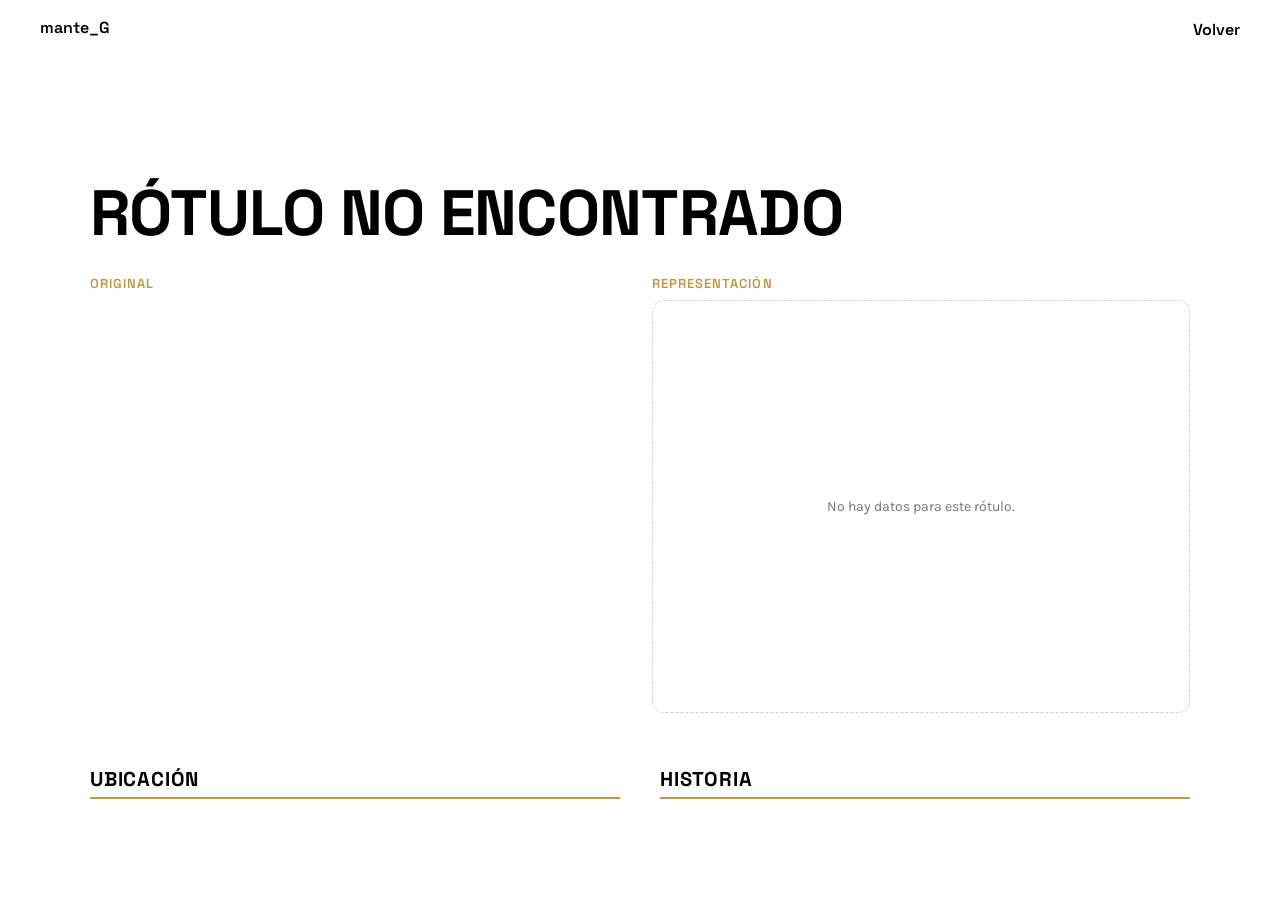
==== rotulo.html @ 6a913bf3 "First commit" ====
<!DOCTYPE html>
<html lang="es">
<head>
    <meta charset="UTF-8">
    <meta name="viewport" content="width=device-width, initial-scale=1.0">
    <title>Rótulo · Rótulos animados</title>
    <link rel="icon" type="image/png" href="./src/icon.png">

    <!-- Tipografía -->
    <link rel="preconnect" href="https://fonts.googleapis.com">
    <link rel="preconnect" href="https://fonts.gstatic.com" crossorigin>
    <link href="https://fonts.googleapis.com/css2?family=Ballet:opsz@16..72&family=Karla:ital,wght@0,200..800;1,200..800&family=Montserrat:ital,wght@0,100..900;1,100..900&family=Space+Grotesk:wght@300..700&display=swap" rel="stylesheet">

    <link rel="stylesheet" href="./styles.css">
    <link rel="stylesheet" href="./rotulo.css">
</head>
<body class="rotulo-page">
    <!--  HEADER ============================================ -->
    <header id="header">
        <nav>
            <ul class="header-menu">
                <li class="header-menu-item">mante_G</li>
                <li class="header-menu-item"><a href="./index.html" class="link-roll">Volver</a></li>
            </ul>
        </nav>
    </header>

    <!--  FICHA ============================================ -->
    <main class="ficha">
        <h1 class="ficha-titulo" id="titulo">Rótulo</h1>

        <div class="ficha-grid">
            <!-- Columna izquierda: foto original -->
            <figure class="ficha-original">
                <figcaption>Original</figcaption>
                <img id="original" src="" alt="">
            </figure>

            <!-- Columna derecha: representación SVG animada -->
            <figure class="ficha-svg">
                <figcaption>Representación</figcaption>
                <div class="svg-holder" id="svg-holder">
                    <p class="svg-aviso" id="svg-aviso">Cargando…</p>
                </div>
                <button class="btn-replay" id="replay" type="button" hidden>↻ Repetir trazo</button>
            </figure>
        </div>

        <!--  DESCRIPCIÓN ============================ -->
        <section class="ficha-texto">
            <div class="bloque">
                <h2>Ubicación</h2>
                <p id="ubicacion"></p>
            </div>
            <div class="bloque">
                <h2>Historia</h2>
                <p id="historia"></p>
            </div>
        </section>
    </main>

    <script src="./rotulos.js"></script>
    <script src="./rotulo.js" defer></script>
</body>
</html>
---- styles.css ----
@import url(reset.css);

:root {

/* COLORES =============================== */
    --color-black: #000000;
    --color-white: #ffffff;
    --color-brown: #bd9643;


/* TIPOGRAFIA ============================ */
    --font-h1: 'Space Grotesk', sans-serif;
    --font-h2: 'Space Grotesk', sans-serif;
    --font-p: 'Karla', sans-serif;
    --font-nav: 'Space Grotesk', sans-serif;


    /* TAMAÑOS =========================== */
    --font-size-h1: 35px;
    --font-size-h2: 25px;
    --font-size-p: 16px;
    --font-size-nav: 16px;

    /* MEDIDAS RESPONSIVE ================ */
    --width-phone: 360px;
    --width-tablet: 768px;
    --width-desktop: 1200px;

}

html {
    box-sizing: border-box;
    scroll-behavior: smooth;
}

::selection {
    background: var(--color-brown);
}

* {
    margin: 0;
    padding: 0;
    cursor: none;
}

.space-grotesk-main {
    font-family: "Space Grotesk", sans-serif;
    font-optical-sizing: auto;
    font-weight: 600;
    font-style: normal;
}

.karla-second {
    font-family: "Karla", sans-serif;
    font-optical-sizing: auto;
    font-weight: 400;
    font-style: normal;
}

/* CURSOR ================================ */

.cursor {
    width: 15px;
    height: 15px;
    border: 2px solid var(--color-black);
    background: transparent;
    border-radius: 50%;
    position: fixed;
    top: 0;
    left: 0;
    margin: 0 0 0 0;      /* centra el círculo bajo el ratón */
    pointer-events: none;
    z-index: 9999;

    transition: transform 0.3s ease, border-width 0.3s ease;
    will-change: transform;       /* indica al navegador que un elemento está a punto de sufrir una modificación geométrica*/
}

.cursor-grow {
    transform: scale(4);
    border: none;
    background: color-mix(in srgb, var(--color-brown) 50%, transparent);
    backdrop-filter: invert(1);
    -webkit-backdrop-filter: invert(1);   /* compatibilidad Safari/iOS */
}

/* TEXTOS ================================ */

#header {
    position: absolute;
    top: 0;
    left: 0;
    right: 0;
    z-index: 10;
}

.header-menu {
    margin: 20px 40px 40px 40px;

    display: flex;
    flex-direction: row;
    justify-content: space-between;

    font-family: var(--font-nav);
    font-size: var(--font-size-nav);
    font-weight: 600;
}

.header-menu-item a {
    text-decoration: none;
    color: var(--color-black);
}

.hero {
    position: relative;
    overflow: hidden;
    
    display: flex;
    flex-direction: column;
    align-items: center;       /* centra horizontalmente */
    justify-content: center;   /* centra verticalmente */
    text-align: center;

    min-height: 100vh;         /* ocupa toda la altura de la pantalla */
}

.hero-title {
    position: relative;
    z-index: 3;
    pointer-events: none;
}

.hero h1{
    pointer-events: auto;
    
    font-family: var(--font-h1);
    font-size: var(--font-size-h1);
    font-weight: 800;
    text-transform: uppercase;
    margin-bottom: 5px;
}

.hero h2{
    font-family: var(--font-h2);
    font-size: var(--font-h2);
    font-weight: 500;
    text-transform: uppercase;
}

/* Efecto "roll" letra a letra: cada letra sube y entra su copia desde abajo */
.link-roll {
    position: relative;             /* para el subrayado (::after) */
    display: inline-flex;
    line-height: 1.2;
    vertical-align: top;
    padding-bottom: 2px;            /* hueco para el subrayado */
}

/* cada letra es una columna con su copia debajo */
.link-roll .char {
    display: inline-flex;
    flex-direction: column;
    height: 1.2em;
    overflow: hidden;              /* oculta la copia de abajo */
}

/* los dos spans internos (letra de arriba y copia de abajo) */
.link-roll .char span {
    transition: transform 0.3s ease;
    transition-delay: calc(var(--i) * 0.04s);   /* la 1ª letra antes que el resto */
}

/* la copia de abajo en otro color para que se note el giro */
.link-roll .char span:last-child {
    color: var(--color-black);
}

.link-roll:hover .char span {
    transform: translateY(-100%);  /* sube una línea: aparece la copia */
}

/* subrayado que crece a la vez (todo de golpe, no escalonado) */
.link-roll::after {
    content: "";
    position: absolute;
    left: 0;
    bottom: 0;
    width: 100%;
    height: 2.5px;
    background: var(--color-black);
    transform: scaleX(0);
    transform-origin: left;
    transition: transform 0.3s ease;
}

.link-roll:hover::after {
    transform: scaleX(1);
}

/* GALERIA ================================ */

.gallery { 
    position: absolute;
    inset: 0;
    z-index: 1;
}

.title {
    position: absolute;
    transform:
        translate(-50%, -50%)
        translate(var(--px, 0px), var(--py, 0px));
    will-change: transform; /* indica que un elemento va a cambiar */
}

.title img {
    display: block;
    height: auto;
    transition: transform 0.4s ease, box-shadow 0.4s ease;
}

.title:hover {
    z-index: 100;
}

.title:hover img {
    transform: scale(2.3);
    box-shadow: 0 18px 50px oklch(0.2 0.02 95 / 0.32);
}
---- rotulo.css ----
/* FICHA DE RÓTULO ===========================================================
   Estilos de la pestaña de detalle (rotulo.html). Reutiliza variables y
   tipografías de styles.css. */

.rotulo-page {
    background: var(--color-white);
    color: var(--color-black);
    min-height: 100vh;
}

.rotulo-page #header {
    position: sticky;
    background: color-mix(in srgb, var(--color-white) 80%, transparent);
    backdrop-filter: blur(6px);
}

/* Contenedor general */
.ficha {
    max-width: 1100px;
    margin: 0 auto;
    padding: 100px 24px 80px;
}

.ficha-titulo {
    font-family: var(--font-h1);
    font-size: clamp(32px, 6vw, 64px);
    font-weight: 800;
    text-transform: uppercase;
    letter-spacing: -0.01em;
    margin-bottom: 32px;
}

/* Dos columnas: original | svg */
.ficha-grid {
    display: grid;
    grid-template-columns: 1fr 1fr;
    gap: 24px;
    align-items: start;
}

.ficha-original,
.ficha-svg {
    margin: 0;
}

.ficha-grid figcaption {
    font-family: var(--font-nav);
    font-size: 13px;
    font-weight: 600;
    text-transform: uppercase;
    letter-spacing: 0.08em;
    color: var(--color-brown);
    margin-bottom: 10px;
}

.ficha-original img {
    display: block;
    width: 100%;
    height: auto;
    border-radius: 12px;
    box-shadow: 0 18px 50px oklch(0.2 0.02 95 / 0.18);
}

/* Lienzo del SVG */
.svg-holder {
    position: relative;
    display: flex;
    align-items: center;
    justify-content: center;
    min-height: 240px;
    aspect-ratio: 4 / 3;
    border: 1.5px dashed color-mix(in srgb, var(--color-black) 18%, transparent);
    border-radius: 12px;
    padding: 18px;
    background: var(--color-white);
    overflow: hidden;
}

.svg-holder svg {
    display: block;
    width: 100%;
    height: 100%;
    max-height: 60vh;
    overflow: visible;
}

/* Trazo "caligráfico": cada path empieza oculto y se va dibujando.
   El relleno (si lo hay) aparece después de trazar el contorno. */
.svg-holder svg [data-draw] {
    stroke: var(--color-black);
    stroke-width: 3.5;
    stroke-linecap: round;
    stroke-linejoin: round;
    stroke-dasharray: var(--len);
    stroke-dashoffset: var(--len);
}

.svg-holder.animar svg [data-draw] {
    animation:
        dibujar var(--dur, 1.4s) ease forwards var(--delay, 0s),
        rellenar 0.6s ease forwards calc(var(--delay, 0s) + var(--dur, 1.4s));
}

@keyframes dibujar {
    to { stroke-dashoffset: 0; }
}

@keyframes rellenar {
    to { fill: var(--fill-final); }
}

.svg-aviso {
    font-family: var(--font-p);
    font-size: 14px;
    text-align: center;
    color: color-mix(in srgb, var(--color-black) 55%, transparent);
    line-height: 1.5;
}

/* Botón repetir */
.btn-replay {
    margin-top: 14px;
    padding: 9px 16px;
    font-family: var(--font-nav);
    font-size: 14px;
    font-weight: 600;
    color: var(--color-white);
    background: var(--color-black);
    border: none;
    border-radius: 999px;
    cursor: none;
    transition: background 0.25s ease, transform 0.1s ease;
}

.btn-replay:hover {
    background: var(--color-brown);
}

.btn-replay:active {
    transform: scale(0.96);
}

/* Texto: ubicación + historia */
.ficha-texto {
    margin-top: 56px;
    display: grid;
    grid-template-columns: 1fr 1fr;
    gap: 40px;
}

.ficha-texto .bloque h2 {
    font-family: var(--font-h2);
    font-size: 20px;
    font-weight: 700;
    text-transform: uppercase;
    letter-spacing: 0.04em;
    margin-bottom: 12px;
    padding-bottom: 8px;
    border-bottom: 2px solid var(--color-brown);
}

.ficha-texto .bloque p {
    font-family: var(--font-p);
    font-size: var(--font-size-p);
    line-height: 1.65;
    color: color-mix(in srgb, var(--color-black) 85%, transparent);
    white-space: pre-line;
}

/* Responsive: una sola columna */
@media (max-width: 760px) {
    .ficha-grid,
    .ficha-texto {
        grid-template-columns: 1fr;
    }
}

/* Accesibilidad: sin animación de trazo si el usuario lo pide */
@media (prefers-reduced-motion: reduce) {
    .svg-holder svg [data-draw] {
        stroke-dashoffset: 0;
        animation: none;
        fill: var(--fill-final);
    }
}
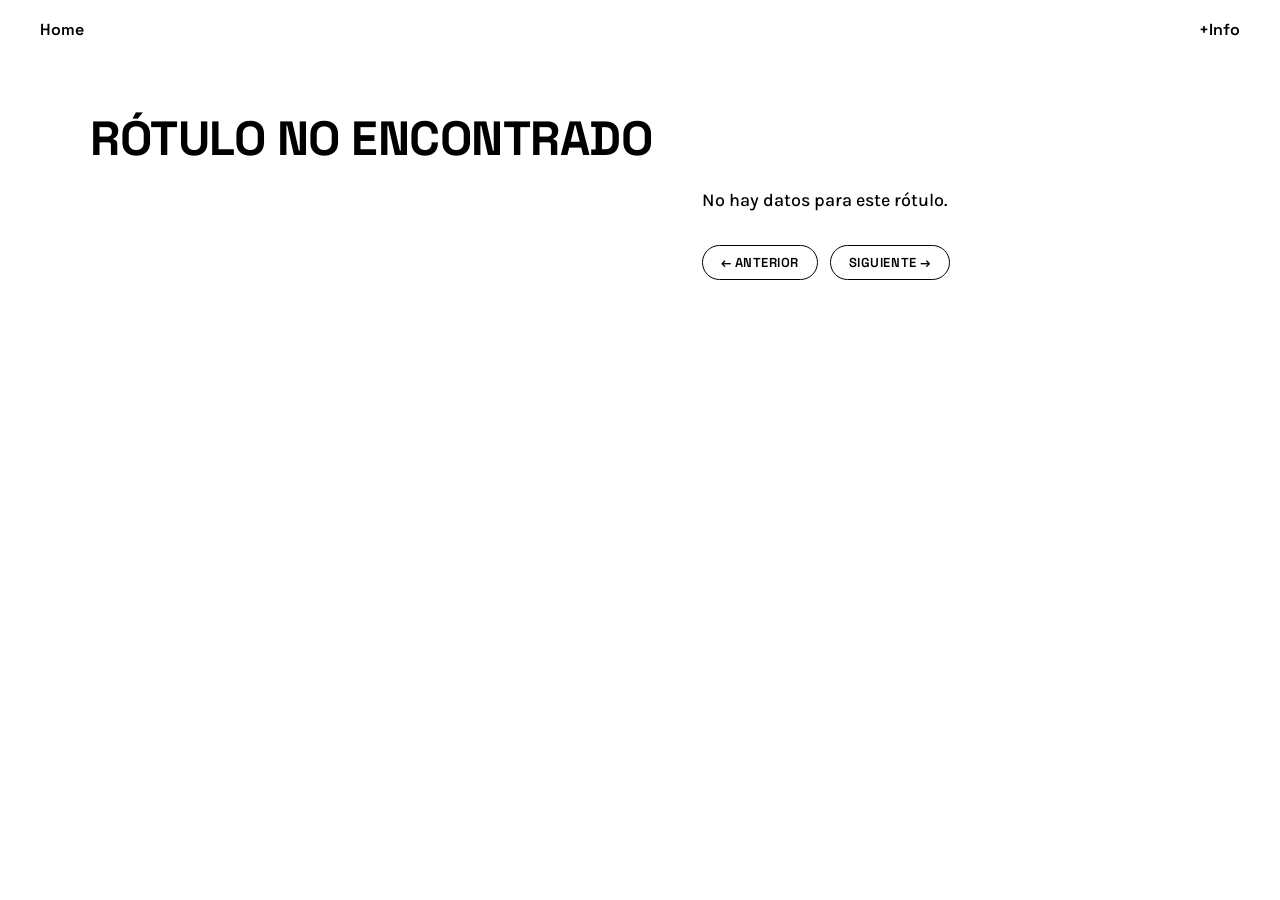
==== commit 4e48d1a5: "Cambios finales" ====
--- a/rotulo.html
+++ b/rotulo.html
@@ -3,8 +3,8 @@
 <head>
     <meta charset="UTF-8">
     <meta name="viewport" content="width=device-width, initial-scale=1.0">
-    <title>Rótulo · Rótulos animados</title>
-    <link rel="icon" type="image/png" href="./src/icon.png">
+    <title>Rótulo · Rótulos valencianos</title>
+    <link rel="icon" type="image/svg+xml" href="./src/icon.svg">
 
     <!-- Tipografía -->
     <link rel="preconnect" href="https://fonts.googleapis.com">
@@ -19,8 +19,8 @@
     <header id="header">
         <nav>
             <ul class="header-menu">
-                <li class="header-menu-item">mante_G</li>
-                <li class="header-menu-item"><a href="./index.html" class="link-roll">Volver</a></li>
+                <li class="header-menu-item"><a href="./index.html#home" class="link-roll">Home</a></li>
+                <li class="header-menu-item"><a href="./info.html" class="link-roll">+Info</a></li>
             </ul>
         </nav>
     </header>
@@ -32,34 +32,27 @@
         <div class="ficha-grid">
             <!-- Columna izquierda: foto original -->
             <figure class="ficha-original">
-                <figcaption>Original</figcaption>
                 <img id="original" src="" alt="">
             </figure>
 
-            <!-- Columna derecha: representación SVG animada -->
-            <figure class="ficha-svg">
-                <figcaption>Representación</figcaption>
-                <div class="svg-holder" id="svg-holder">
-                    <p class="svg-aviso" id="svg-aviso">Cargando…</p>
-                </div>
-                <button class="btn-replay" id="replay" type="button" hidden>↻ Repetir trazo</button>
-            </figure>
+            <!-- Columna derecha: descripción del letrero -->
+            <div class="ficha-descripcion">
+                <p class="ficha-descripcion-texto" id="descripcion"></p>
+
+                <!-- Fecha de la fotografía (solo si existe) -->
+                <p class="ficha-meta" id="meta"></p>
+
+                <!-- Navegación entre rótulos -->
+                <nav class="ficha-nav">
+                    <a class="ficha-nav-boton" id="nav-prev" href="#">&larr; Anterior</a>
+                    <a class="ficha-nav-boton" id="nav-next" href="#">Siguiente &rarr;</a>
+                </nav>
+            </div>
         </div>
-
-        <!--  DESCRIPCIÓN ============================ -->
-        <section class="ficha-texto">
-            <div class="bloque">
-                <h2>Ubicación</h2>
-                <p id="ubicacion"></p>
-            </div>
-            <div class="bloque">
-                <h2>Historia</h2>
-                <p id="historia"></p>
-            </div>
-        </section>
     </main>
 
     <script src="./rotulos.js"></script>
     <script src="./rotulo.js" defer></script>
+    <script src="./transition.js" defer></script>
 </body>
 </html>
--- a/styles.css
+++ b/styles.css
@@ -6,6 +6,7 @@
     --color-black: #000000;
     --color-white: #ffffff;
     --color-brown: #bd9643;
+    --color-brown-dark: #6b511f;
 
 
 /* TIPOGRAFIA ============================ */
@@ -18,7 +19,7 @@
     /* TAMAÑOS =========================== */
     --font-size-h1: 35px;
     --font-size-h2: 25px;
-    --font-size-p: 16px;
+    --font-size-p: 13px;
     --font-size-nav: 16px;
 
     /* MEDIDAS RESPONSIVE ================ */
@@ -31,6 +32,36 @@
 html {
     box-sizing: border-box;
     scroll-behavior: smooth;
+
+    /* Oculta la barra de scroll vertical (se conserva el desplazamiento) */
+    scrollbar-width: none;        /* Firefox */
+    -ms-overflow-style: none;     /* Edge / IE antiguos */
+}
+
+/* TRANSICIÓN ENTRE PÁGINAS ============== */
+body {
+    animation: page-fade-in 0.35s ease both;
+}
+
+body.page-leaving {
+    animation: page-fade-out 0.15s ease both;
+}
+
+@keyframes page-fade-in {
+    from { opacity: 0; }
+    to   { opacity: 1; }
+}
+
+@keyframes page-fade-out {
+    from { opacity: 1; }
+    to   { opacity: 0; }
+}
+
+html::-webkit-scrollbar,
+body::-webkit-scrollbar {         /* Chrome / Safari / Edge */
+    width: 0;
+    height: 0;
+    display: none;
 }
 
 ::selection {
@@ -80,8 +111,6 @@
     transform: scale(4);
     border: none;
     background: color-mix(in srgb, var(--color-brown) 50%, transparent);
-    backdrop-filter: invert(1);
-    -webkit-backdrop-filter: invert(1);   /* compatibilidad Safari/iOS */
 }
 
 /* TEXTOS ================================ */
@@ -114,7 +143,7 @@
 .hero {
     position: relative;
     overflow: hidden;
-    
+
     display: flex;
     flex-direction: column;
     align-items: center;       /* centra horizontalmente */
@@ -132,7 +161,7 @@
 
 .hero h1{
     pointer-events: auto;
-    
+
     font-family: var(--font-h1);
     font-size: var(--font-size-h1);
     font-weight: 800;
@@ -172,7 +201,7 @@
 
 /* la copia de abajo en otro color para que se note el giro */
 .link-roll .char span:last-child {
-    color: var(--color-black);
+    color: var(--color-brown-dark);
 }
 
 .link-roll:hover .char span {
@@ -187,7 +216,7 @@
     bottom: 0;
     width: 100%;
     height: 2.5px;
-    background: var(--color-black);
+    background: var(--color-brown-dark);
     transform: scaleX(0);
     transform-origin: left;
     transition: transform 0.3s ease;
@@ -199,9 +228,11 @@
 
 /* GALERIA ================================ */
 
-.gallery { 
-    position: absolute;
-    inset: 0;
+.gallery {
+    position: absolute;
+    /* margen de seguridad para que los rótulos no se salgan de la pantalla.
+       Arriba algo más para dejar hueco al header. */
+    inset: 96px 50px 50px 50px;
     z-index: 1;
 }
 
--- a/rotulo.css
+++ b/rotulo.css
@@ -10,176 +10,131 @@
 
 .rotulo-page #header {
     position: sticky;
-    background: color-mix(in srgb, var(--color-white) 80%, transparent);
-    backdrop-filter: blur(6px);
+    top: 0;             /* fijado justo donde está: no hay recorrido hasta engancharse */
+    display: flow-root; /* evita que el margen del menú empuje el header hacia abajo */
+    /* degradado sutil: blanco arriba que se desvanece hacia abajo */
+    background: linear-gradient(
+        to bottom,
+        var(--color-white) 0%,
+        color-mix(in srgb, var(--color-white) 70%, transparent) 60%,
+        transparent 100%
+    );
 }
 
 /* Contenedor general */
 .ficha {
     max-width: 1100px;
     margin: 0 auto;
-    padding: 100px 24px 80px;
+    padding: 34px 24px 40px;
 }
 
 .ficha-titulo {
     font-family: var(--font-h1);
-    font-size: clamp(32px, 6vw, 64px);
+    font-size: clamp(28px, 5vw, 48px);
     font-weight: 800;
     text-transform: uppercase;
     letter-spacing: -0.01em;
-    margin-bottom: 32px;
+    margin-bottom: 22px;
 }
 
-/* Dos columnas: original | svg */
+/* Dos columnas: original | descripción */
 .ficha-grid {
     display: grid;
-    grid-template-columns: 1fr 1fr;
-    gap: 24px;
+    grid-template-columns: 1.05fr 0.95fr;
+    gap: clamp(28px, 6vw, 72px);
     align-items: start;
 }
 
-.ficha-original,
-.ficha-svg {
+.ficha-original {
     margin: 0;
-}
-
-.ficha-grid figcaption {
-    font-family: var(--font-nav);
-    font-size: 13px;
-    font-weight: 600;
-    text-transform: uppercase;
-    letter-spacing: 0.08em;
-    color: var(--color-brown);
-    margin-bottom: 10px;
 }
 
 .ficha-original img {
     display: block;
-    width: 100%;
+    width: 100%;              /* todas las fotos con el mismo ancho (el de su columna) */
     height: auto;
-    border-radius: 12px;
+    border-radius: 3px;
     box-shadow: 0 18px 50px oklch(0.2 0.02 95 / 0.18);
 }
 
-/* Lienzo del SVG */
-.svg-holder {
-    position: relative;
+/* Columna derecha: descripción del letrero.
+   Sticky: al hacer scroll la imagen se desplaza y el texto permanece quieto. */
+.ficha-descripcion {
     display: flex;
-    align-items: center;
-    justify-content: center;
-    min-height: 240px;
-    aspect-ratio: 4 / 3;
-    border: 1.5px dashed color-mix(in srgb, var(--color-black) 18%, transparent);
-    border-radius: 12px;
-    padding: 18px;
-    background: var(--color-white);
-    overflow: hidden;
+    flex-direction: column;
+    justify-content: flex-start;
+    position: sticky;
+    top: 90px;                /* debajo del header */
 }
 
-.svg-holder svg {
-    display: block;
-    width: 100%;
-    height: 100%;
-    max-height: 60vh;
-    overflow: visible;
+.ficha-descripcion-texto {
+    font-family: var(--font-p);
+    font-size: clamp(17px, 1.4vw, 19px);
+    line-height: 1.75;
+    max-width: 46ch;
+    color: color-mix(in srgb, var(--color-black) 88%, transparent);
+    white-space: pre-line;
+    text-wrap: pretty;
 }
 
-/* Trazo "caligráfico": cada path empieza oculto y se va dibujando.
-   El relleno (si lo hay) aparece después de trazar el contorno. */
-.svg-holder svg [data-draw] {
-    stroke: var(--color-black);
-    stroke-width: 3.5;
-    stroke-linecap: round;
-    stroke-linejoin: round;
-    stroke-dasharray: var(--len);
-    stroke-dashoffset: var(--len);
+/* Fecha y autor de la foto ------------------------------------------------- */
+.ficha-meta {
+    margin-top: 18px;
+    font-family: var(--font-nav);
+    font-size: 12px;
+    font-weight: 600;
+    letter-spacing: 0.06em;
+    text-transform: uppercase;
+    color: color-mix(in srgb, var(--color-black) 55%, transparent);
 }
 
-.svg-holder.animar svg [data-draw] {
-    animation:
-        dibujar var(--dur, 1.4s) ease forwards var(--delay, 0s),
-        rellenar 0.6s ease forwards calc(var(--delay, 0s) + var(--dur, 1.4s));
+.ficha-meta:empty {
+    display: none;
 }
 
-@keyframes dibujar {
-    to { stroke-dashoffset: 0; }
+/* Navegación anterior / siguiente ----------------------------------------- */
+.ficha-nav {
+    display: flex;
+    gap: 12px;
+    margin-top: 28px;
 }
 
-@keyframes rellenar {
-    to { fill: var(--fill-final); }
+.ficha-nav-boton {
+    display: inline-block;
+    padding: 10px 18px;
+    font-family: var(--font-nav);
+    font-size: 13px;
+    font-weight: 600;
+    letter-spacing: 0.04em;
+    text-transform: uppercase;
+    text-decoration: none;
+    color: var(--color-black);
+    border: 1.5px solid var(--color-black);
+    border-radius: 999px;
+    transition: background 0.25s ease, color 0.25s ease, border-color 0.25s ease;
 }
 
-.svg-aviso {
-    font-family: var(--font-p);
-    font-size: 14px;
-    text-align: center;
-    color: color-mix(in srgb, var(--color-black) 55%, transparent);
-    line-height: 1.5;
+.ficha-nav-boton:hover {
+    background: var(--color-brown-dark);
+    border-color: var(--color-brown-dark);
+    color: var(--color-white);
 }
 
-/* Botón repetir */
-.btn-replay {
-    margin-top: 14px;
-    padding: 9px 16px;
-    font-family: var(--font-nav);
-    font-size: 14px;
-    font-weight: 600;
-    color: var(--color-white);
-    background: var(--color-black);
-    border: none;
-    border-radius: 999px;
-    cursor: none;
-    transition: background 0.25s ease, transform 0.1s ease;
+/* Primera línea con algo más de presencia, tono editorial */
+.ficha-descripcion-texto::first-line {
+    font-weight: 500;
+    color: var(--color-black);
 }
 
-.btn-replay:hover {
-    background: var(--color-brown);
-}
-
-.btn-replay:active {
-    transform: scale(0.96);
-}
-
-/* Texto: ubicación + historia */
-.ficha-texto {
-    margin-top: 56px;
-    display: grid;
-    grid-template-columns: 1fr 1fr;
-    gap: 40px;
-}
-
-.ficha-texto .bloque h2 {
-    font-family: var(--font-h2);
-    font-size: 20px;
-    font-weight: 700;
-    text-transform: uppercase;
-    letter-spacing: 0.04em;
-    margin-bottom: 12px;
-    padding-bottom: 8px;
-    border-bottom: 2px solid var(--color-brown);
-}
-
-.ficha-texto .bloque p {
-    font-family: var(--font-p);
-    font-size: var(--font-size-p);
-    line-height: 1.65;
-    color: color-mix(in srgb, var(--color-black) 85%, transparent);
-    white-space: pre-line;
-}
-
-/* Responsive: una sola columna */
+/* Responsive: una sola columna, descripción alineada arriba */
 @media (max-width: 760px) {
-    .ficha-grid,
-    .ficha-texto {
+    .ficha-grid {
         grid-template-columns: 1fr;
     }
-}
 
-/* Accesibilidad: sin animación de trazo si el usuario lo pide */
-@media (prefers-reduced-motion: reduce) {
-    .svg-holder svg [data-draw] {
-        stroke-dashoffset: 0;
-        animation: none;
-        fill: var(--fill-final);
+    .ficha-descripcion {
+        justify-content: flex-start;
+        padding-block: 0;
+        position: static;     /* sin sticky en una sola columna */
     }
 }
